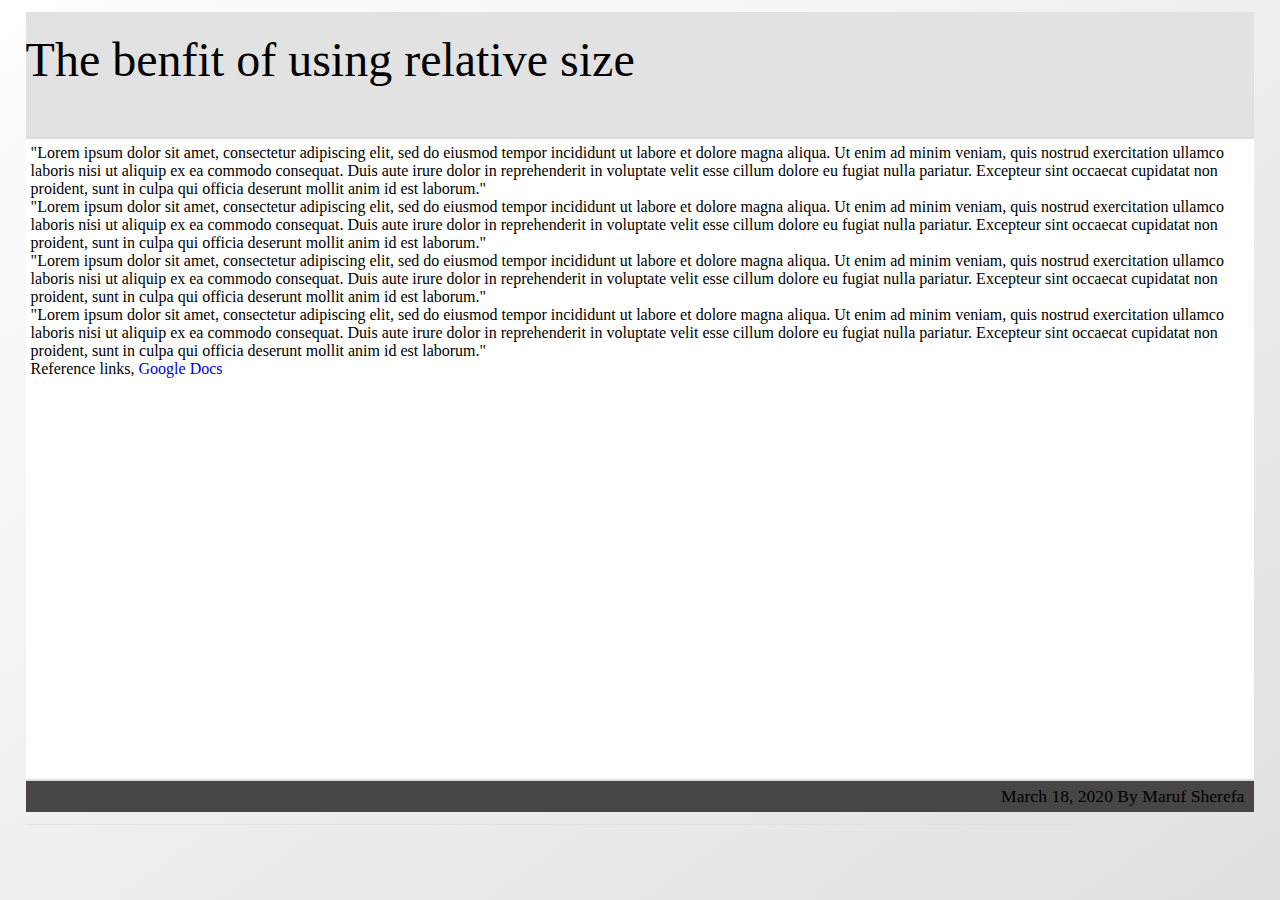
==== blogs.html @ cccb3c89 "made a templete for my blogs page with lorem ipsum as a content" ====
<!DOCTYPE html>
<html>

<head>
    <title>Flags</title>
    <meta name="viewport" content="width=device-width, initial-scale=1.0" />
    <link rel="stylesheet" type="text/css" href="css/style.css" />
</head>

<body>
    <div class="wrapper">
        <div class="blog-container">
            <header class="blog-title">The benfit of using relative size</header>
            <div class="blog-content">
                <p class="blog-text">"Lorem ipsum dolor sit amet, consectetur adipiscing elit, sed do eiusmod tempor incididunt ut labore et dolore magna aliqua. Ut enim ad minim veniam, quis nostrud exercitation ullamco laboris nisi ut aliquip ex ea commodo consequat. Duis aute irure dolor in reprehenderit in voluptate velit esse cillum dolore eu fugiat nulla pariatur. Excepteur sint occaecat cupidatat non proident, sunt in culpa qui officia deserunt mollit anim id est laborum."
                </p>
                <p class="blog-text">"Lorem ipsum dolor sit amet, consectetur adipiscing elit, sed do eiusmod tempor incididunt ut labore et dolore magna aliqua. Ut enim ad minim veniam, quis nostrud exercitation ullamco laboris nisi ut aliquip ex ea commodo consequat. Duis aute irure dolor in reprehenderit in voluptate velit esse cillum dolore eu fugiat nulla pariatur. Excepteur sint occaecat cupidatat non proident, sunt in culpa qui officia deserunt mollit anim id est laborum."
                </p>
                <p class="blog-text">"Lorem ipsum dolor sit amet, consectetur adipiscing elit, sed do eiusmod tempor incididunt ut labore et dolore magna aliqua. Ut enim ad minim veniam, quis nostrud exercitation ullamco laboris nisi ut aliquip ex ea commodo consequat. Duis aute irure dolor in reprehenderit in voluptate velit esse cillum dolore eu fugiat nulla pariatur. Excepteur sint occaecat cupidatat non proident, sunt in culpa qui officia deserunt mollit anim id est laborum."
                </p>
                <p class="blog-text">"Lorem ipsum dolor sit amet, consectetur adipiscing elit, sed do eiusmod tempor incididunt ut labore et dolore magna aliqua. Ut enim ad minim veniam, quis nostrud exercitation ullamco laboris nisi ut aliquip ex ea commodo consequat. Duis aute irure dolor in reprehenderit in voluptate velit esse cillum dolore eu fugiat nulla pariatur. Excepteur sint occaecat cupidatat non proident, sunt in culpa qui officia deserunt mollit anim id est laborum."
                </p>
                <p class="blog-text">
                    Reference links, <a href="http://" target="_blank">Google Docs</a>
                </p>
            </div>
            <p class="date-posted">March 18, 2020 By Maruf Sherefa</p>
        </div>
        <div class="blog-container">
            <header class="blog-title">Second Question</header>
            <div class="blog-content"></div>
            <p class="date-posted">March 18, 2020 By Maruf Sherefa</p>
        </div>
        <div class="blog-container">
            <header class="blog-title">Specific changes made in CSS3</header>
            <div class="blog-content">
                <p class="blog-text">
"Lorem ipsum dolor sit amet, consectetur adipiscing elit, sed do eiusmod tempor incididunt ut labore et dolore magna aliqua. Ut enim ad minim veniam, quis nostrud exercitation ullamco laboris nisi ut aliquip ex ea commodo consequat. Duis aute irure dolor in reprehenderit in voluptate velit esse cillum dolore eu fugiat nulla pariatur. Excepteur sint occaecat cupidatat non proident, sunt in culpa qui officia deserunt mollit anim id est laborum."                </p>
                <p class="blog-text">
"Lorem ipsum dolor sit amet, consectetur adipiscing elit, sed do eiusmod tempor incididunt ut labore et dolore magna aliqua. Ut enim ad minim veniam, quis nostrud exercitation ullamco laboris nisi ut aliquip ex ea commodo consequat. Duis aute irure dolor in reprehenderit in voluptate velit esse cillum dolore eu fugiat nulla pariatur. Excepteur sint occaecat cupidatat non proident, sunt in culpa qui officia deserunt mollit anim id est laborum."
                </p>
                <p class="blog-text">
"Lorem ipsum dolor sit amet, consectetur adipiscing elit, sed do eiusmod tempor incididunt ut labore et dolore magna aliqua. Ut enim ad minim veniam, quis nostrud exercitation ullamco laboris nisi ut aliquip ex ea commodo consequat. Duis aute irure dolor in reprehenderit in voluptate velit esse cillum dolore eu fugiat nulla pariatur. Excepteur sint occaecat cupidatat non proident, sunt in culpa qui officia deserunt mollit anim id est laborum."
                </p>
                <p class="blog-text">
                    "Lorem ipsum dolor sit amet, consectetur adipiscing elit, sed do eiusmod tempor incididunt ut labore et dolore magna aliqua. Ut enim ad minim veniam, quis nostrud exercitation ullamco laboris nisi ut aliquip ex ea commodo consequat. Duis aute irure dolor in reprehenderit in voluptate velit esse cillum dolore eu fugiat nulla pariatur. Excepteur sint occaecat cupidatat non proident, sunt in culpa qui officia deserunt mollit anim id est laborum."
                </p>
                <p class="blog-text">
                    Reference links, <a href="http://" target="_blank">Google Docs</a>
                </p>
            </div>
            <p class="date-posted">March 18, 2020 By Maruf Sherefa</p>
        </div>
    </div>
</body>

</html>
---- css/style.css ----
@font-face {
    src: url("myfont.ttf");
    font-family: myfont;
}


@keyframes wiggle {
    0% {
        transform: rotate(5deg);
    }
    50% {
        transform: rotate(9deg);
    }
    100% {
        transform: rotate(5deg);
    }
}

@keyframes wave {
    0% {
        transform: skew(0deg) rotate(0deg);
    }
    25% {
        transform: skew(0.3deg) rotate(0.3deg);
    }
    50% {
        transform: skew(0deg) rotate(0deg);
    }
    75% {
        transform: skew(-0.3deg) rotate(-0.3deg);
    }
    100% {
        transform: skew(0deg) rotate(0deg);
    }
}

* {
    margin: 0;
    padding: 0;
    font-size: 16px;
    box-sizing: border-box;
    /*sets the padding to be inside the witdth and height*/
    text-decoration: none;
    list-style-type: none;
    font-family: myfont;
}

body {
    background: linear-gradient(to bottom right, #fefefe, #e0e0e0);
    height: 100vh;
}

.wrapper {
    overflow-y: auto;
    width: 100%;
    height: calc(100vh - 75px);
}


.box-main {
    margin-top: 20px;
    display: flex;
    flex-direction: row;
    width: 100%;
    height: calc(100vh - 75px);
    overflow-y: visible;
}

.box-sub {
    margin: 0 5px;
    background: #fff;
    height: 420px;
    padding: 4px 8px;
    padding-bottom: 10px;
    border: 1px solid #ddd;
    position: relative;
    width: 100%;
}

.box-sub a {
    display: flex;
    flex-direction: column;
    height: 100%;
}

.flags-box {
    background: url("flags-bg.jpg");
    background-size: cover;
    background-position: center;
}

.box-sub .overlay {
    position: absolute;
    top: 0;
    bottom: 0;
    right: 0;
    left: 0;
    background: rgba(0, 0, 0, 0.4);
    pointer-events: none;
    z-index: 0;

}

.box-sub:hover {
    background-size: 200%;

}

.box-sub a:hover>.overlay {
    background: rgba(0, 0, 0, 0.7);

}

.box-sub a:hover>.top-text span {
    animation: wiggle 1.5s infinite linear;

}

.box-sub a .bottom-text {
    color: #fff;
    z-index: 3;
    margin-top: auto;
}

.box-sub a .top-text {
    font-weight: 900;
    color: #fff;
    z-index: 3;
    font-size: 1.3rem;
}

.box-sub a .top-text span {
    font-size: 3rem;
    display: inline-block;
    transform: rotate(5deg);
}

.tictactoe {
    background: url("tic-tac-toe-board.png");
    background-size: cover;
    background-position: center;
}

.work-sections {
    height: calc(100vh - 75px);
    overflow-y: visible;
}

.work-sections .section-header {
    font-size: 2rem;
    text-align: center;
    margin: 0 auto;
    padding-bottom: 15px;
}

.flags-container {
    width: auto;
    margin: 0 auto;
}

.flag {
    position: relative;
    height: 200px;
    width: 30%;
    min-width: 380px;
    margin: 1.5% 1.5%;
    display: inline-block;
    transform-origin: left top;
    transform-style: preserve-3d;
    transform-box: border-box;
    border: 1px solid #000;
    border-left: 12px solid silver;
}

.flag .country-name {
    font-size: 1.2rem;
    font-weight: 500;
    position: absolute;
    bottom: -1.5rem;
}

.flag:hover {
    animation: wave 1.5s infinite linear;
}

.flag .one-third-rows {
    height: 33.3%;
    width: 100%;
    position: absolute;
}

.flag .full {
    width: 100%;
    height: 198px;
}

.flag .center-circle {
    width: 120px;
    height: 120px;
    border-radius: 100%;
    position: absolute;
    top: 40px;
    bottom: 0;
    left: 33.3%;
    right: 0;
}

.flag .one-third-rows:nth-child(2) {
    top: 33.3%;
}

.flag .one-third-rows:nth-child(3) {
    bottom: 0%;
}

.flag .one-third-columns {
    position: absolute;
    width: 33.3%;
    height: 198px;
}

.flag .one-third-columns:nth-child(2) {
    left: 33.3%;
}

.flag .one-third-columns:nth-child(3) {
    right: 0%;
}

.flag .half-columns {
    height: 198px;
    width: 50%;
    position: absolute;
}

.flag .half-columns:nth-child(2) {
    left: 50%;
}

.stay-ontop {
    z-index: 4;
}

.flag .half-rows {
    height: 50%;
    width: 100%;
    position: absolute;
}

.flag .half-rows:nth-child(2) {
    bottom: 0%;
}

.flag .half-rows.bottom-row {
    bottom: 0;
}

.flag .half-rows.top-row {
    top: 0;
}

.flag .red {
    background-color: #ce0000;
}

.flag .blue-black {
    background-color: #002a79;
}

.flag .light-orange {
    background-color: #ffaa0d;
}

.flag .black {
    background-color: #111111;
}

.flag .yellow {
    background-color: #fbff00;
}

.flag .dark-green {
    background-color: #008a07;
}

.flag .green {
    background-color: #00a508;
}

.blog-container {
    height: calc(100vh - 100px);
    width: 96%;
    margin: 12px auto;
}

.blog-container .blog-title {
    font-size: 3rem;
    background: #e2e2e2;
    padding-bottom: 50px;
    padding-top: 20px;
    border-bottom: 2px solid #ddd;
}

.blog-container .blog-content {
    font-size: 1.2rem;
    background: #fff;
    padding: 5px;
    height: calc(100vh - 260px);
    overflow: hidden;
    overflow-y: auto;
}

.blog-container .date-posted {
    text-align: right;
    font-weight: 100;
    font-size: 1.1rem;
    background: #474545;
    border-top: 2px solid #ddd;
    width: 100%;
    padding: 5px 10px;
}
#Wrapper{
    display: flex;
    flex-direction: row;
}
#section2{
    padding: 20px;
    width: 50%;
    display:block;
    float:right;
}
#section1{
    width:50%;
    padding: 20px;
}
#section2 input,label,textarea,select{
    display: block;
    padding-bottom: 5px;
    border: none;
}
input[type="Email"],input[type="text"]{
    width: 300px;
}
textarea{
    width: 300px;
    height: 200px;
}
input[type="submit"]{
    background-color: #0070bb;
    border: none;
    color: white;
    text-decoration: none;
    margin: 4px 2px;
    text-align: center;
    cursor: pointer;
    margin-top: 5px;
    padding: 20px 20px 20px  20px;
}
#w_sec1 img{
    border-radius: 100%;
    padding: 10px ;
}
#subsec{
    padding-top: 55px;
}
#w_sec1{
    display: flex;
    flex-direction: row;
    padding-bottom: 3rem;
}
#w_sec1 h1{
    font-size: 4em;
}
h3{
    font-size: 2em;
}
#w_sec2 ul ul {
display: block;
list-style-type: disc;
margin-bottom: 1 em;
margin-left: 0;
margin-right: 0;
padding-left: 40px;
}
#w_sec2{
    margin: 20px;
}
#w_sec3{
    margin: 20px;
}
#experiance td{
    padding-left: 1em;
    padding-bottom: 0.3em;
}
#experiance{
    padding-bottom: 1em;
}
footer p{
    text-align: center;
    padding-top: 1em;
}
footer p:nth-child(2){
    color:#0070bb ;
}
footer{
    padding-bottom: 30px;
}
#name{
    font-size: 2rem;
    text-align: center;
}
#imagescontainer img{
    display: inline-flex;
    width: 30%;
    height: 30%;
    margin-left: 1.6667%; 
}
#imagescontainer{
    margin-left: 2rem;
}
@media only screen and (max-width: 600px) {
/* remember to make the index.html image responsive */
/* rememebr to make the gallery responsive */
/* flags and contacts tooo */
  }
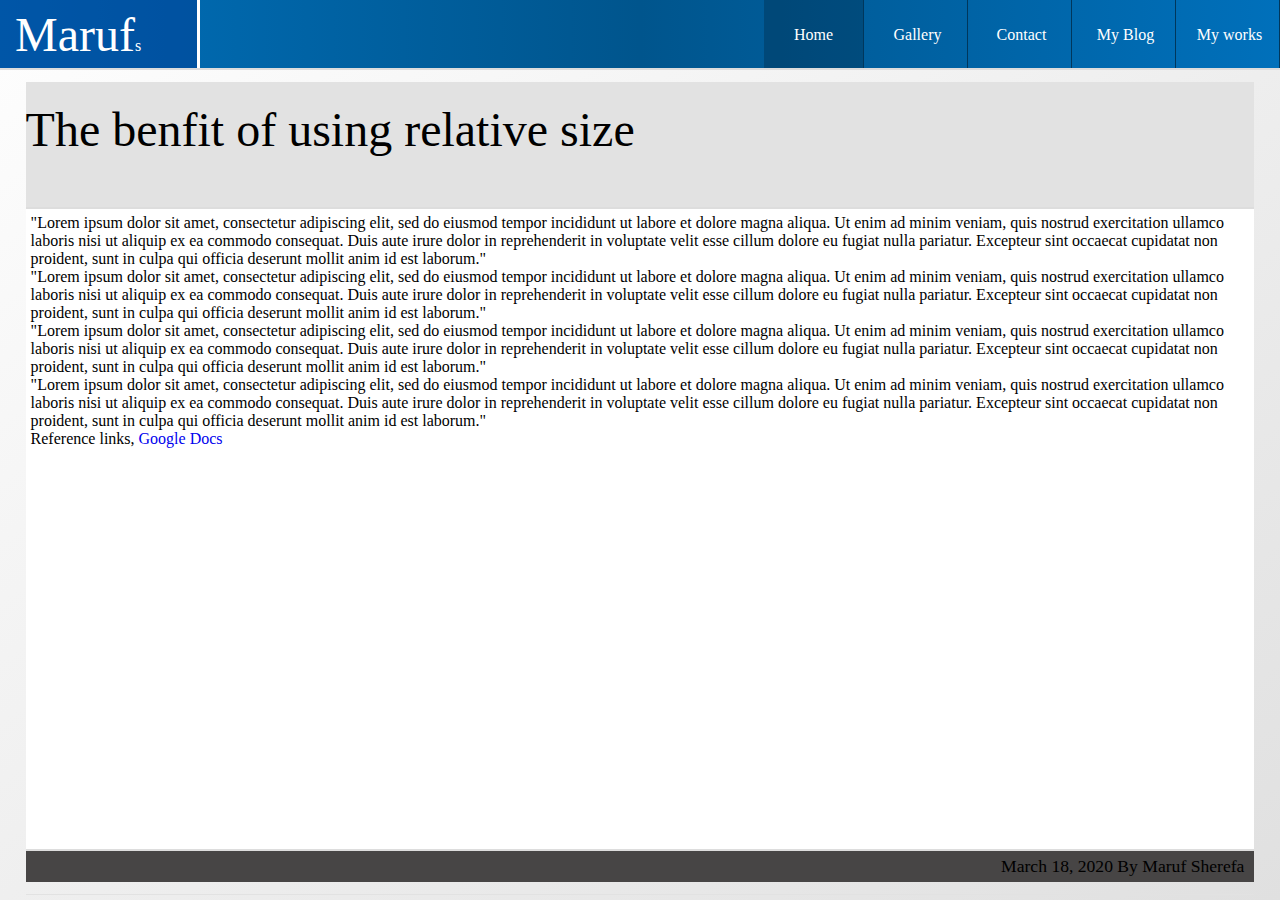
==== commit 3718fbce: "Created a nav bar for the website" ====
--- a/blogs.html
+++ b/blogs.html
@@ -8,6 +8,29 @@
 </head>
 
 <body>
+
+        <nav class="navbar">
+        <div class="logo">
+            Maruf<span>s</span>
+        </div>
+        <ul>
+            <li>
+                <a href="index.html" class="active">Home</a>
+            </li>
+            <li>
+                <a href="gallery.html">Gallery</a>
+            </li>
+            <li>
+                <a href="ContactMe.html">Contact</a>
+            </li>
+            <li>
+                <a href="blogs.html">My Blog</a>
+            </li>
+            <li>
+                <a href="mywork.html">My works</a>
+            </li>
+        </ul>
+    </nav>
     <div class="wrapper">
         <div class="blog-container">
             <header class="blog-title">The benfit of using relative size</header>
--- a/css/style.css
+++ b/css/style.css
@@ -56,6 +56,48 @@
     height: calc(100vh - 75px);
 }
 
+.navbar {
+    z-index: 10;
+    height: 70px;
+    width: 100%;
+    overflow: hidden;
+    background: #00558d;
+    background: linear-gradient(to right, #0070bb, #00558d, #0070bb);
+    border-bottom: 2px solid #ddd;
+}
+
+.navbar .logo {
+    color: #fff;
+    float: left;
+    font-size: 3rem;
+    line-height: 70px;
+    width: 200px;
+    background-color: rgba(0, 59, 148, 0.5);
+    border-right: 3px solid #fff;
+    padding-left: 15px;
+}
+
+.navbar ul {
+    float: right;
+    line-height: 70px;
+}
+
+.navbar li {
+    display: inline-block
+}
+
+.navbar li a {
+    color: #fff;
+    display: block;
+    width: 100px;
+    text-align: center;
+    border-right: 1px solid #00375c;
+}
+
+.navbar li a:hover,
+.navbar li a.active {
+    background: rgba(0, 0, 0, 0.2);
+}
 
 .box-main {
     margin-top: 20px;
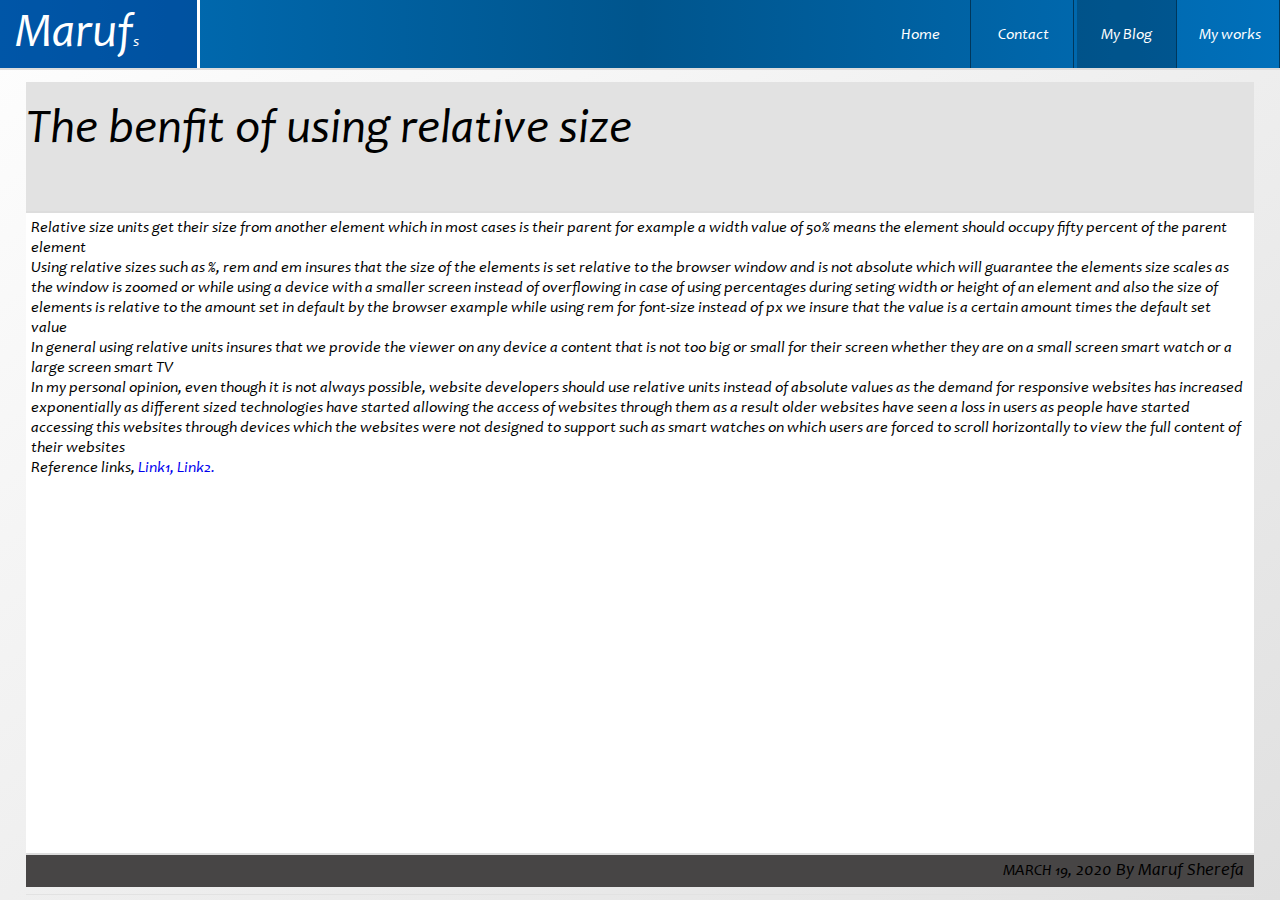
==== commit e05a0d76: "finished question number 4,5,6 on blogs.html" ====
--- a/blogs.html
+++ b/blogs.html
@@ -2,77 +2,95 @@
 <html>
 
 <head>
-    <title>Flags</title>
+    <title>My Blogs</title>
     <meta name="viewport" content="width=device-width, initial-scale=1.0" />
     <link rel="stylesheet" type="text/css" href="css/style.css" />
+    <style type="text/css">.date-posted span{
+        text-transform: uppercase;
+    }</style>
 </head>
 
 <body>
-
+    <div>
         <nav class="navbar">
-        <div class="logo">
-            Maruf<span>s</span>
-        </div>
-        <ul>
-            <li>
-                <a href="index.html" class="active">Home</a>
-            </li>
-            <li>
-                <a href="gallery.html">Gallery</a>
-            </li>
-            <li>
-                <a href="ContactMe.html">Contact</a>
-            </li>
-            <li>
-                <a href="blogs.html">My Blog</a>
-            </li>
-            <li>
-                <a href="mywork.html">My works</a>
-            </li>
-        </ul>
-    </nav>
+            <div class="logo">Maruf<span>s</span></div>
+            <ul>
+                <li>
+                    <a href="index.html">Home</a>
+                </li>
+                <li>
+                    <a href="ContactMe.html" >Contact</a>
+                </li>
+                <li>
+                    <a href="blogs.html" class="active">My Blog</a>
+                </li>
+                <li>
+                    <a href="mywork.html">My works</a>
+                </li>
+            </ul>
+        </nav>
+    </div>
     <div class="wrapper">
         <div class="blog-container">
             <header class="blog-title">The benfit of using relative size</header>
             <div class="blog-content">
-                <p class="blog-text">"Lorem ipsum dolor sit amet, consectetur adipiscing elit, sed do eiusmod tempor incididunt ut labore et dolore magna aliqua. Ut enim ad minim veniam, quis nostrud exercitation ullamco laboris nisi ut aliquip ex ea commodo consequat. Duis aute irure dolor in reprehenderit in voluptate velit esse cillum dolore eu fugiat nulla pariatur. Excepteur sint occaecat cupidatat non proident, sunt in culpa qui officia deserunt mollit anim id est laborum."
-                </p>
-                <p class="blog-text">"Lorem ipsum dolor sit amet, consectetur adipiscing elit, sed do eiusmod tempor incididunt ut labore et dolore magna aliqua. Ut enim ad minim veniam, quis nostrud exercitation ullamco laboris nisi ut aliquip ex ea commodo consequat. Duis aute irure dolor in reprehenderit in voluptate velit esse cillum dolore eu fugiat nulla pariatur. Excepteur sint occaecat cupidatat non proident, sunt in culpa qui officia deserunt mollit anim id est laborum."
-                </p>
-                <p class="blog-text">"Lorem ipsum dolor sit amet, consectetur adipiscing elit, sed do eiusmod tempor incididunt ut labore et dolore magna aliqua. Ut enim ad minim veniam, quis nostrud exercitation ullamco laboris nisi ut aliquip ex ea commodo consequat. Duis aute irure dolor in reprehenderit in voluptate velit esse cillum dolore eu fugiat nulla pariatur. Excepteur sint occaecat cupidatat non proident, sunt in culpa qui officia deserunt mollit anim id est laborum."
-                </p>
-                <p class="blog-text">"Lorem ipsum dolor sit amet, consectetur adipiscing elit, sed do eiusmod tempor incididunt ut labore et dolore magna aliqua. Ut enim ad minim veniam, quis nostrud exercitation ullamco laboris nisi ut aliquip ex ea commodo consequat. Duis aute irure dolor in reprehenderit in voluptate velit esse cillum dolore eu fugiat nulla pariatur. Excepteur sint occaecat cupidatat non proident, sunt in culpa qui officia deserunt mollit anim id est laborum."
+                <p class="blog-text">
+                    Relative size units get their size from another element which in most cases is their parent for example a width value of 50% means the element should occupy fifty percent of the parent element
                 </p>
                 <p class="blog-text">
-                    Reference links, <a href="http://" target="_blank">Google Docs</a>
+                    Using relative sizes such as %, rem and em insures that the size of the elements is set relative to the browser window and is not absolute which will guarantee the elements size scales as the window is zoomed or while using a device with a smaller screen
+                    instead of overflowing in case of using percentages during seting width or height of an element and also the size of elements is relative to the amount set in default by the browser example while using rem for font-size instead of
+                    px we insure that the value is a certain amount times the default set value
                 </p>
+                <p class="blog-text">
+                    In general using relative units insures that we provide the viewer on any device a content that is not too big or small for their screen whether they are on a small screen smart watch or a large screen smart TV
+                </p>
+                <p class="blog-text">
+                    In my personal opinion, even though it is not always possible, website developers should use relative units instead of absolute values as the demand for responsive websites has increased exponentially as different sized technologies have started allowing
+                    the access of websites through them as a result older websites have seen a loss in users as people have started accessing this websites through devices which the websites were not designed to support such as smart watches on which
+                    users are forced to scroll horizontally to view the full content of their websites
+                </p>
+                <p class="blog-text">
+                    Reference links, <a href="https://joseewouters.nl/blog/the-magic-of-relative-units/" target="_blank">Link1, </a>
+                    <a href="https://thecssworkshop.com/lessons/relative-units" target="_blank">Link2.</a>
+                </p>
+                        
             </div>
-            <p class="date-posted">March 18, 2020 By Maruf Sherefa</p>
+            <p class="date-posted"><span>March 19,</span> 2020 By Maruf Sherefa</p>
         </div>
         <div class="blog-container">
             <header class="blog-title">Second Question</header>
-            <div class="blog-content"></div>
-            <p class="date-posted">March 18, 2020 By Maruf Sherefa</p>
+            <div class="blog-content">
+                    The 200px size is 12.5 times 16px size so the 
+                    item with 200px size will be shown as being 12.5 times the size of the default size.
+            </div>
+            <p class="date-posted"><span>March 19,</span> 2020 By Maruf Sherefa</p>
         </div>
         <div class="blog-container">
             <header class="blog-title">Specific changes made in CSS3</header>
             <div class="blog-content">
                 <p class="blog-text">
-"Lorem ipsum dolor sit amet, consectetur adipiscing elit, sed do eiusmod tempor incididunt ut labore et dolore magna aliqua. Ut enim ad minim veniam, quis nostrud exercitation ullamco laboris nisi ut aliquip ex ea commodo consequat. Duis aute irure dolor in reprehenderit in voluptate velit esse cillum dolore eu fugiat nulla pariatur. Excepteur sint occaecat cupidatat non proident, sunt in culpa qui officia deserunt mollit anim id est laborum."                </p>
-                <p class="blog-text">
-"Lorem ipsum dolor sit amet, consectetur adipiscing elit, sed do eiusmod tempor incididunt ut labore et dolore magna aliqua. Ut enim ad minim veniam, quis nostrud exercitation ullamco laboris nisi ut aliquip ex ea commodo consequat. Duis aute irure dolor in reprehenderit in voluptate velit esse cillum dolore eu fugiat nulla pariatur. Excepteur sint occaecat cupidatat non proident, sunt in culpa qui officia deserunt mollit anim id est laborum."
+                    CSS3 is the latest version of the css styling language which was released on
                 </p>
                 <p class="blog-text">
-"Lorem ipsum dolor sit amet, consectetur adipiscing elit, sed do eiusmod tempor incididunt ut labore et dolore magna aliqua. Ut enim ad minim veniam, quis nostrud exercitation ullamco laboris nisi ut aliquip ex ea commodo consequat. Duis aute irure dolor in reprehenderit in voluptate velit esse cillum dolore eu fugiat nulla pariatur. Excepteur sint occaecat cupidatat non proident, sunt in culpa qui officia deserunt mollit anim id est laborum."
+                    Out of the many changes made in this update the most noticable is the selectors updates which allows user to select any specific element through different parameters. In earlier versions you could use tag names, classes and IDs but now you are able to
+                    use pseudo-selectors which allow for flexablity while selecting elements like the :not :last-child and so on
                 </p>
                 <p class="blog-text">
-                    "Lorem ipsum dolor sit amet, consectetur adipiscing elit, sed do eiusmod tempor incididunt ut labore et dolore magna aliqua. Ut enim ad minim veniam, quis nostrud exercitation ullamco laboris nisi ut aliquip ex ea commodo consequat. Duis aute irure dolor in reprehenderit in voluptate velit esse cillum dolore eu fugiat nulla pariatur. Excepteur sint occaecat cupidatat non proident, sunt in culpa qui officia deserunt mollit anim id est laborum."
+                    Another noticable change is color keywords in this version there have been 147 new color keywords and new ways of setting colors like the RGBA value which stands for Red, Green, Blue and Alpha (which specifies opacity of the color aloowing for semitransparent
+                    backgrounds). Related to color the other changes made in CSS3 are the opacity, which allows users to specify an opacity value to an element with 0 being completely transparent and 1 being completely opaque
                 </p>
                 <p class="blog-text">
-                    Reference links, <a href="http://" target="_blank">Google Docs</a>
+                    Some other changes and additions include the Border-radius property for rounded corners. Drop shadow effect with the box-shadow property as well as text shadow with the text shadow property. Set gradient background colors with the linear-gradient and
+                    radial-gradient properties. It also includes a multiple background image property.
+                </p>
+                <p class="blog-text">
+                    Reference links, <a href="https://www.bitdegree.org/learn/css3-features" target="_blank">Link1,</a>
+                    <a href="http://webreference.com/authoring/css3/index-2.html" target="_blank"> Link2.</a>
+                    
                 </p>
             </div>
-            <p class="date-posted">March 18, 2020 By Maruf Sherefa</p>
+            <p class="date-posted"><span>March 19,</span> 2020 By Maruf Sherefa</p>
         </div>
     </div>
 </body>
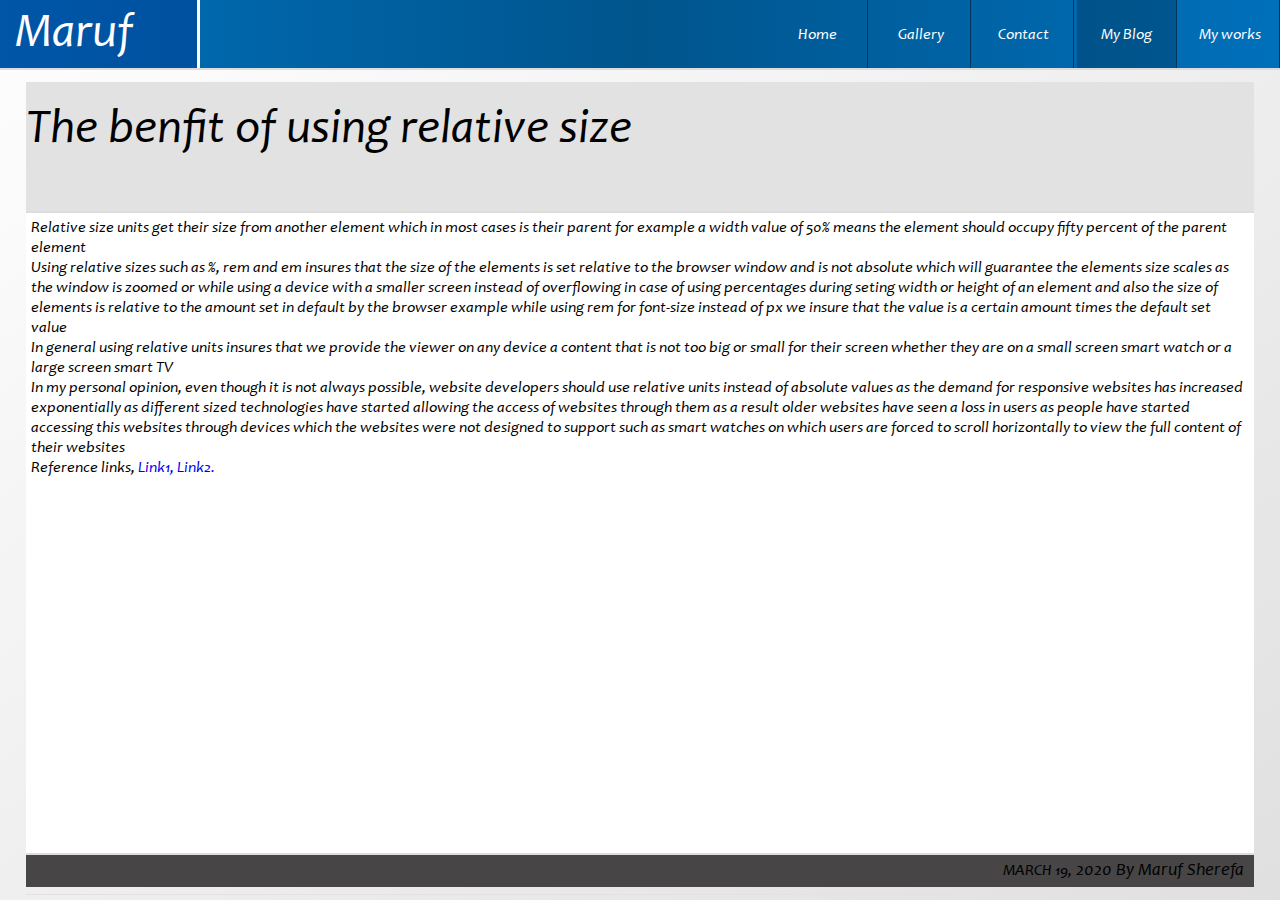
==== commit 27e4a92b: "Fixed some problems with the layout. updated the nav bar" ====
--- a/blogs.html
+++ b/blogs.html
@@ -13,13 +13,18 @@
 <body>
     <div>
         <nav class="navbar">
-            <div class="logo">Maruf<span>s</span></div>
+            <div class="logo">
+                Maruf
+            </div>
             <ul>
                 <li>
-                    <a href="index.html">Home</a>
+                    <a href="index.html" >Home</a>
                 </li>
                 <li>
-                    <a href="ContactMe.html" >Contact</a>
+                    <a href="gallery.html">Gallery</a>
+                </li>
+                <li>
+                    <a href="ContactMe.html">Contact</a>
                 </li>
                 <li>
                     <a href="blogs.html" class="active">My Blog</a>
--- a/css/style.css
+++ b/css/style.css
@@ -55,7 +55,11 @@
     width: 100%;
     height: calc(100vh - 75px);
 }
-
+.wrapper h1{
+    border-bottom: 2px #0070bb solid;
+    padding-bottom: 10px;
+    margin-bottom: 20px;
+}
 .navbar {
     z-index: 10;
     height: 70px;
@@ -369,7 +373,7 @@
     padding: 20px;
     width: 50%;
     display:block;
-    float:right;
+    float:none;
 }
 #section1{
     width:50%;
@@ -454,14 +458,55 @@
 #imagescontainer img{
     display: inline-flex;
     width: 30%;
-    height: 30%;
+    height: 300px;
+    margin-top: 1.6667%;
     margin-left: 1.6667%; 
 }
 #imagescontainer{
     margin-left: 2rem;
-}
-@media only screen and (max-width: 600px) {
+    margin-bottom: 2rem;
+}
+@media only screen and (max-width: 800px) {
 /* remember to make the index.html image responsive */
+
 /* rememebr to make the gallery responsive */
 /* flags and contacts tooo */
+#w_sec1{
+    display: flex;
+    flex-direction: column;
+    padding-bottom: 3rem;
+}
+#w_sec1 img{
+    border-radius: 100%;
+    padding-left: 100px ;
+    padding-right: 100px ;
+}
+#subsec{
+    margin-left: 20px;
+}
+#imagescontainer img{
+    display:flex;
+    flex-direction: column;
+    width: 100%;
+    height: 300px;
+    margin-top: 1.6667%;
+}
+#imagescontainer{
+    margin-left: 0;
+    margin-bottom: 2rem;
+}
+#section2{
+    padding: 20px;
+    width: 100%;
+
+}
+#section1{
+    width:100%;
+    padding: 20px;
+}
+#Wrapper{
+    display: flex;
+    flex-direction: column;
+}
+
   }
